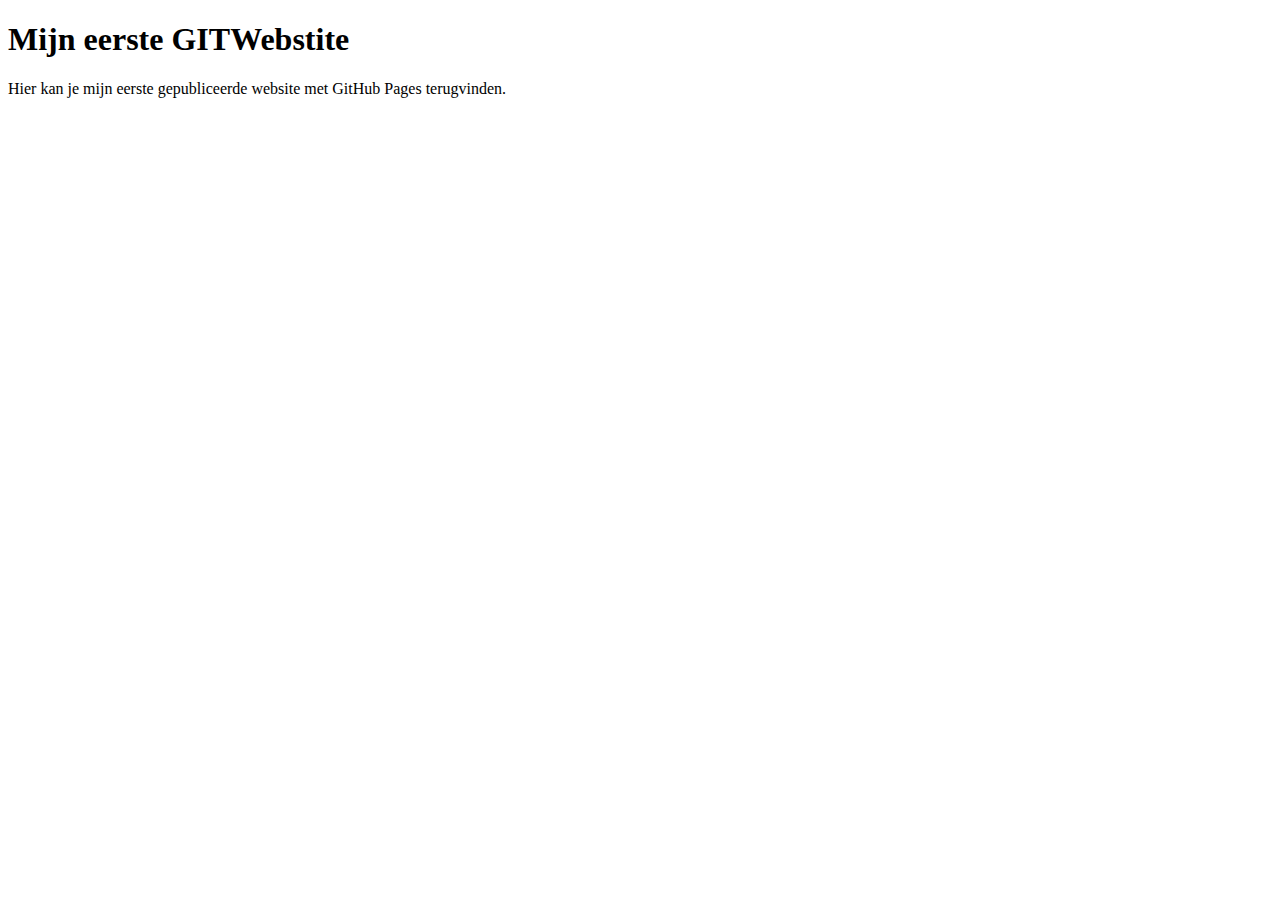
==== EersteGitWebsite/index.html @ 7142447b "Rename Index.html to index.html" ====
<!DOCTYPE html>
<html lang="nl">
<head>
    <meta charset="UTF-8">
    <meta http-equiv="X-UA-Compatible" content="IE=edge">
    <meta name="viewport" content="width=device-width, initial-scale=1.0">
    <title>GitWebstite</title>
</head>
<body>
    <header>
        <h1>Mijn eerste GITWebstite</h1>
    </header>
    <article>
        <section>
            <p>Hier kan je mijn eerste gepubliceerde website met GitHub Pages terugvinden.</p>
        </section>
    </article>
</body>
</html>
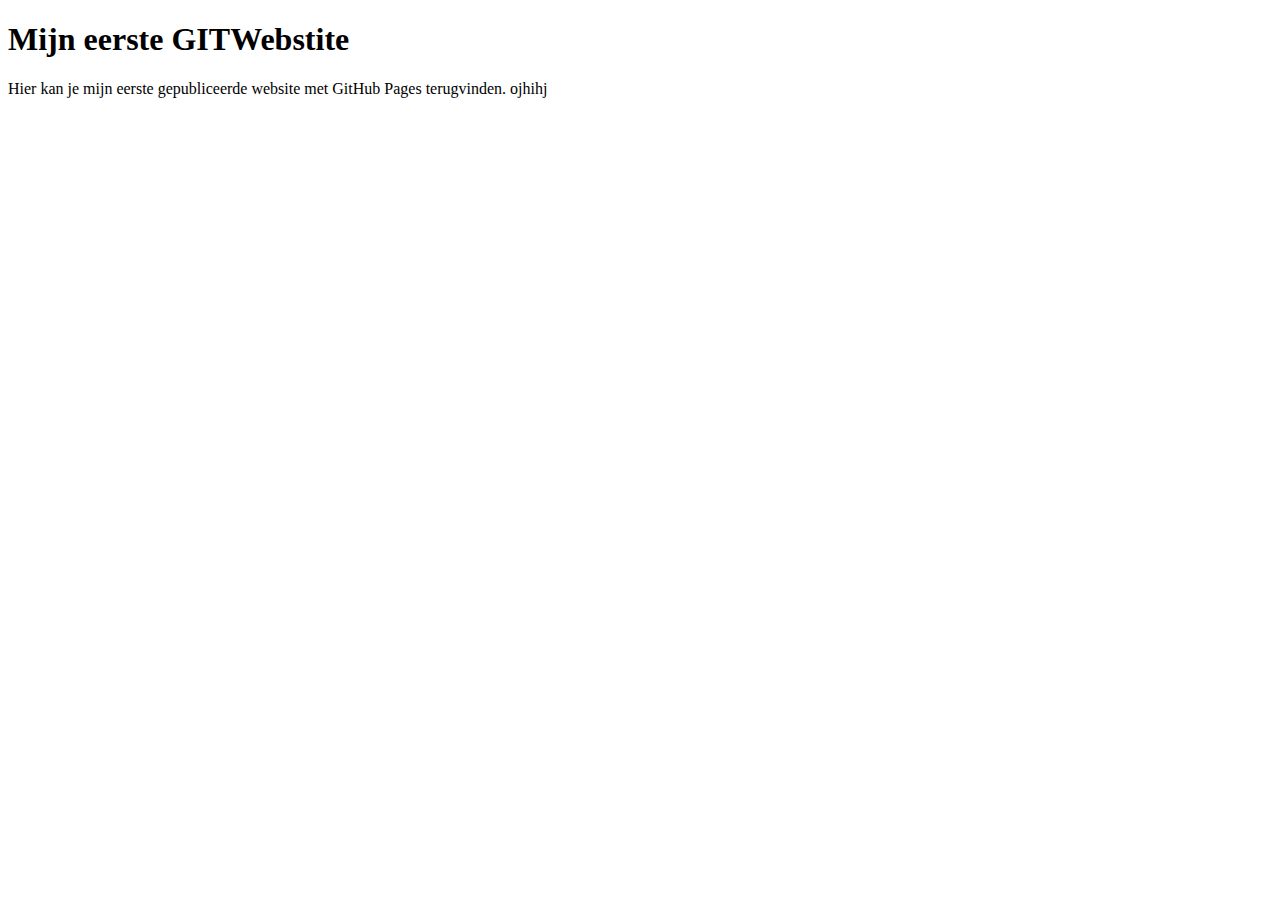
==== commit 340bdd8e: "wijziging" ====
--- a/EersteGitWebsite/index.html
+++ b/EersteGitWebsite/index.html
@@ -12,7 +12,7 @@
     </header>
     <article>
         <section>
-            <p>Hier kan je mijn eerste gepubliceerde website met GitHub Pages terugvinden.</p>
+            <p>Hier kan je mijn eerste gepubliceerde website met GitHub Pages terugvinden. ojhihj</p>
         </section>
     </article>
 </body>
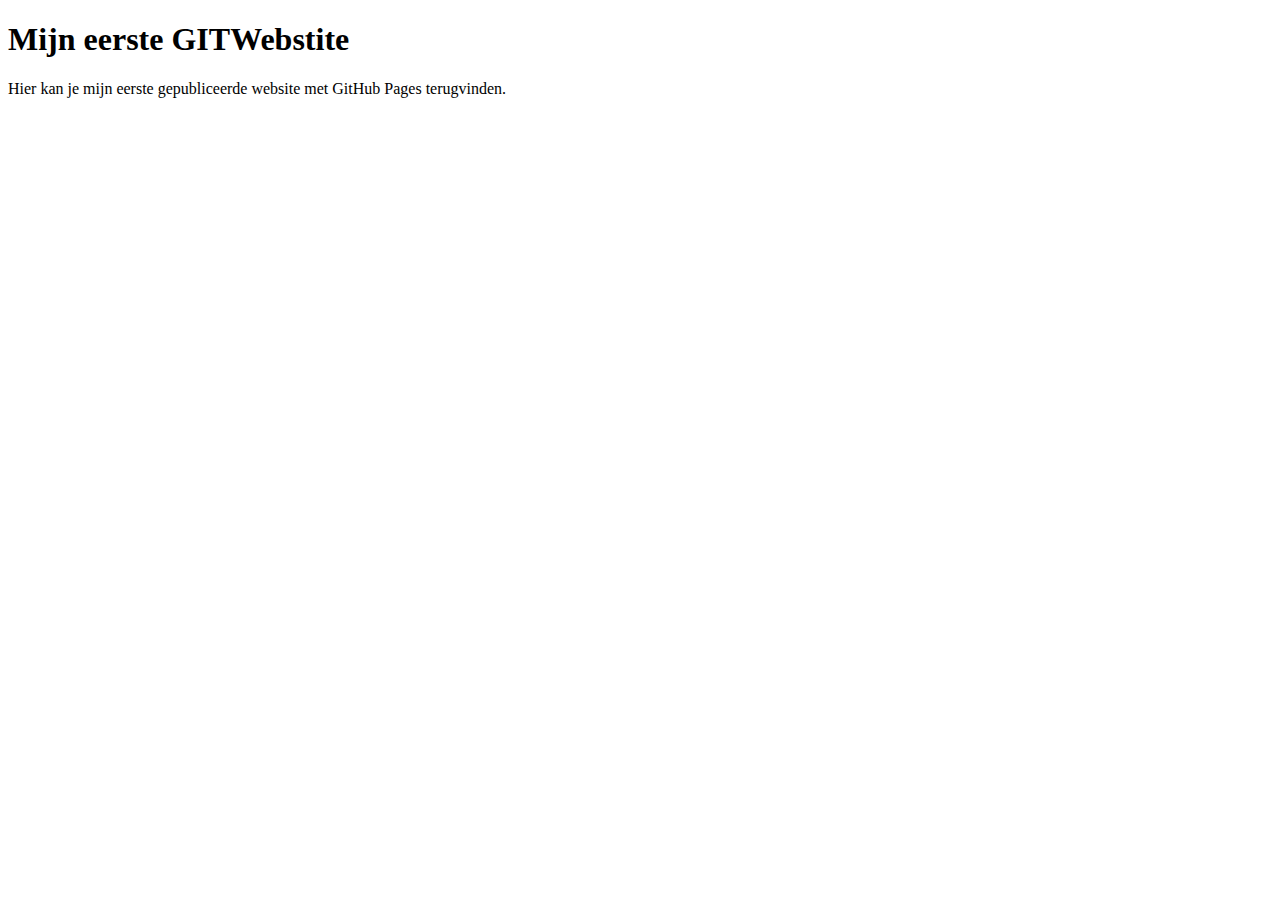
==== commit b51a3e03: "NormaalDoen" ====
--- a/EersteGitWebsite/index.html
+++ b/EersteGitWebsite/index.html
@@ -12,7 +12,7 @@
     </header>
     <article>
         <section>
-            <p>Hier kan je mijn eerste gepubliceerde website met GitHub Pages terugvinden. ojhihj</p>
+            <p>Hier kan je mijn eerste gepubliceerde website met GitHub Pages terugvinden.</p>
         </section>
     </article>
 </body>
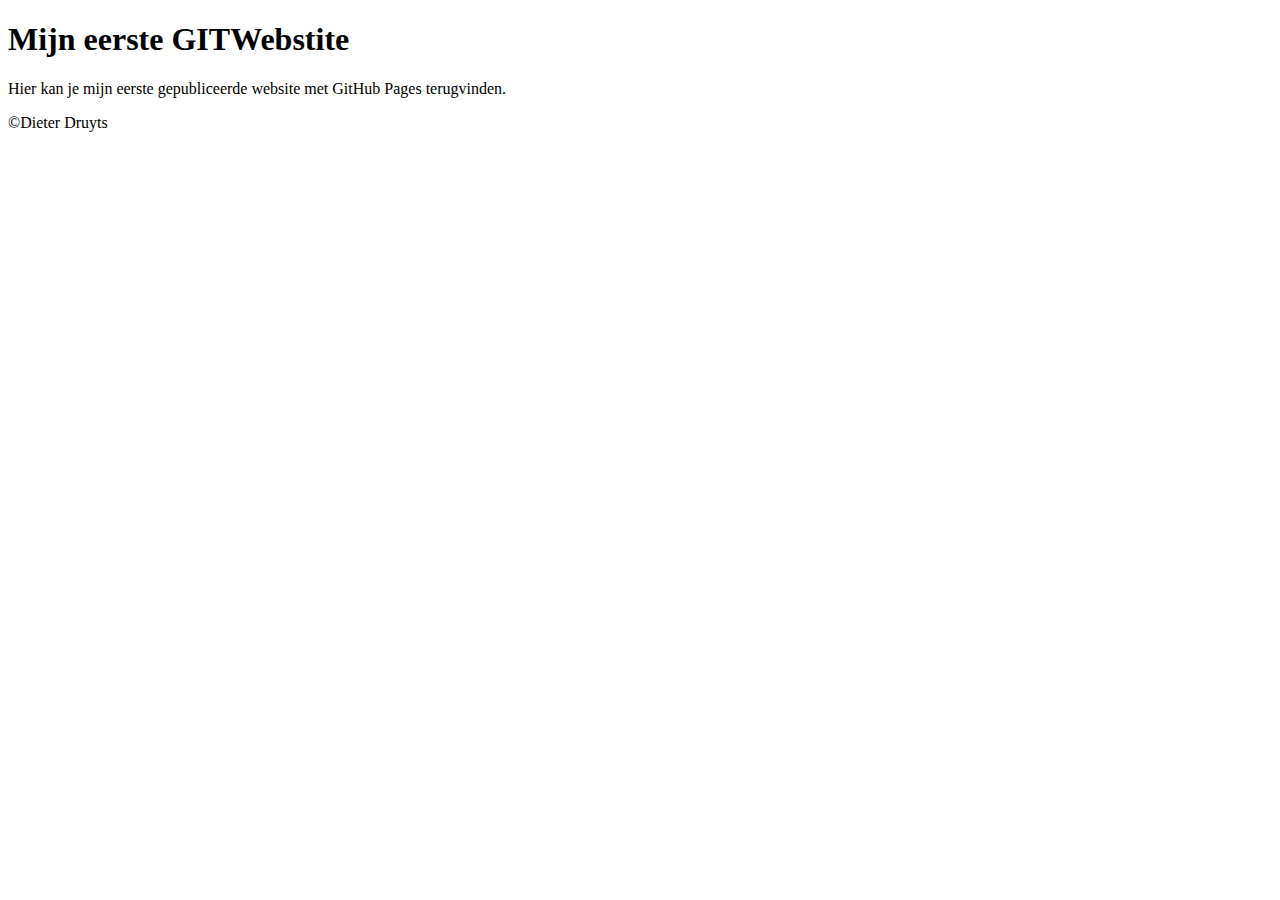
==== commit 92b2e233: "Copyright" ====
--- a/EersteGitWebsite/index.html
+++ b/EersteGitWebsite/index.html
@@ -15,5 +15,8 @@
             <p>Hier kan je mijn eerste gepubliceerde website met GitHub Pages terugvinden.</p>
         </section>
     </article>
+    <footer>
+        <p>&copy;Dieter Druyts</p> 
+    </footer>
 </body>
 </html>
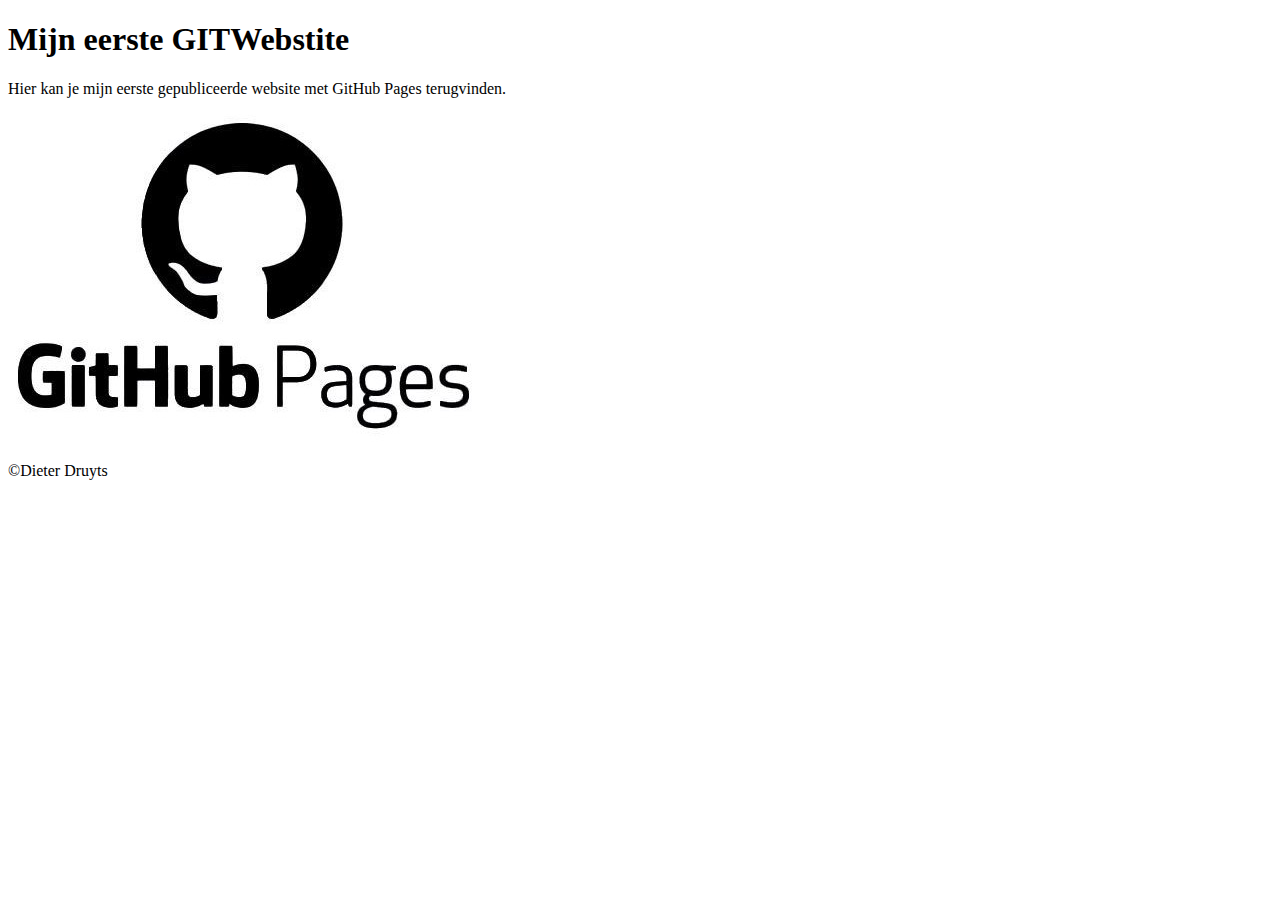
==== commit d22454c6: "Afbeeldingen" ====
--- a/EersteGitWebsite/index.html
+++ b/EersteGitWebsite/index.html
@@ -4,7 +4,8 @@
     <meta charset="UTF-8">
     <meta http-equiv="X-UA-Compatible" content="IE=edge">
     <meta name="viewport" content="width=device-width, initial-scale=1.0">
-    <title>GitWebstite</title>
+    <title>GitWebstite</title> <a href="opmaak.css"></a>
+    <link rel="icon" type="image/x-icon" href="afbeeldingen/immalle.png">
 </head>
 <body>
     <header>
@@ -13,6 +14,7 @@
     <article>
         <section>
             <p>Hier kan je mijn eerste gepubliceerde website met GitHub Pages terugvinden.</p>
+            <img src="afbeeldingen/GitHubPages.jpeg" alt="GitHub Pages">
         </section>
     </article>
     <footer>
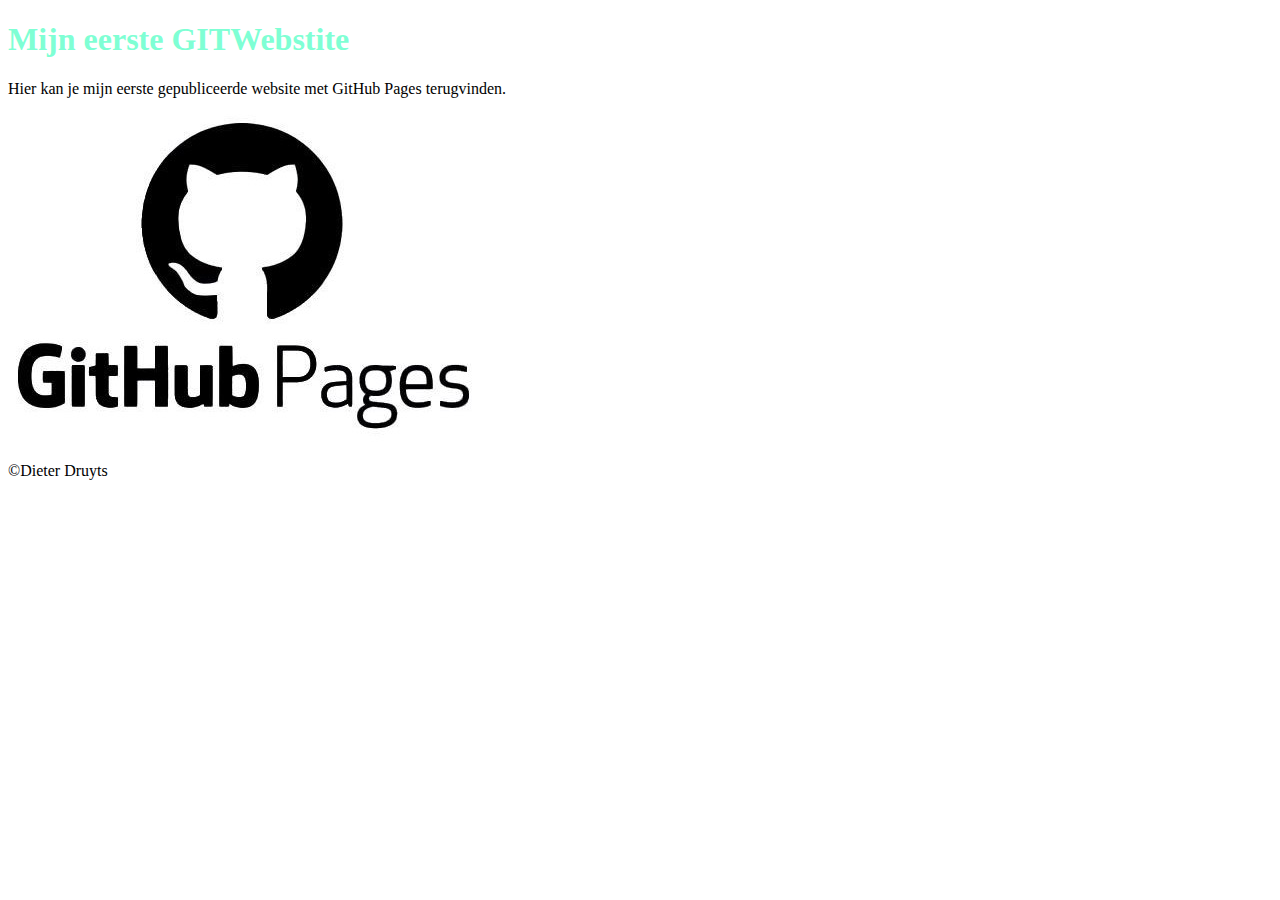
==== commit 52fe6c9c: "Opmaak2" ====
--- a/EersteGitWebsite/index.html
+++ b/EersteGitWebsite/index.html
@@ -4,7 +4,7 @@
     <meta charset="UTF-8">
     <meta http-equiv="X-UA-Compatible" content="IE=edge">
     <meta name="viewport" content="width=device-width, initial-scale=1.0">
-    <title>GitWebstite</title> <a href="opmaak.css"></a>
+    <title>GitWebstite</title> <link rel="stylesheet" href="opmaak.css">
     <link rel="icon" type="image/x-icon" href="afbeeldingen/immalle.png">
 </head>
 <body>
--- a/EersteGitWebsite/opmaak.css
+++ b/EersteGitWebsite/opmaak.css
@@ -0,0 +1,3 @@
+h1{
+    color: aquamarine;
+}